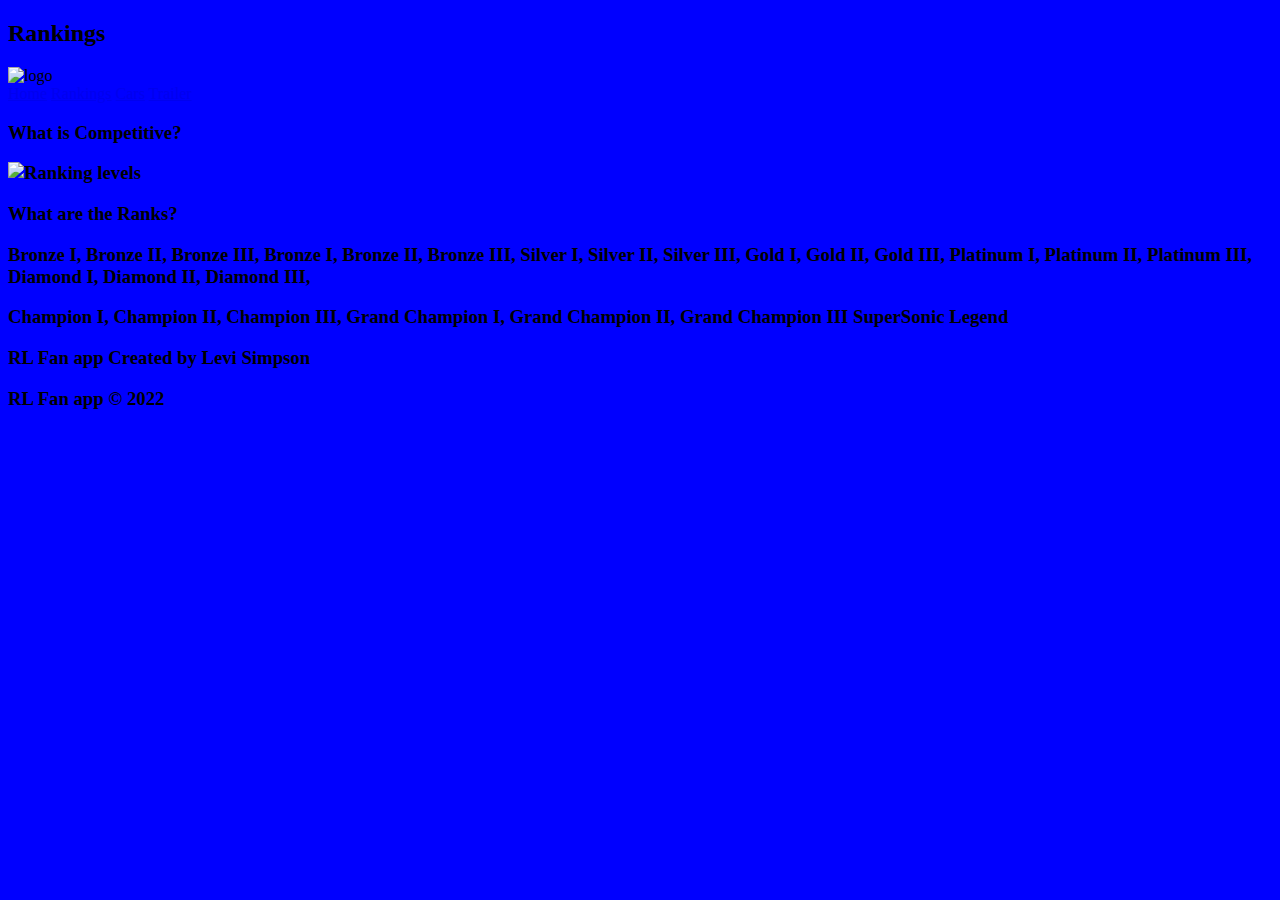
==== Ranks.html @ 6bffd385 "Add files via upload" ====
<!DOCTYPE html>
<html>
<head>
    <title>Ranking page</title>
<style>
body {
  background-color: blue;
}
</style>
<link rel="stylesheet" href="styles.css">
<link rel="stylesheet" href="Background.css">
</head>
<body>

  <h2 class="a">Rankings</h2>
<img class="logo" src="img/Loading.png" style="width:20%" alt="logo">
  <div>

      <a href="Homepage.html">Home</a>
      <a href="Ranks.html">Rankings</a>
      <a href="Cars.html">Cars</a>
      <a href="Trailers.html">Trailer</a>
  </div>

  <h3> What is Competitive? <h3>

<img class="c" src="img/Rankings.png" alt="Ranking levels" width="500" height="600">
<!-- Before these images did not work but as long as one image worked in any of the pages i coud copy
the way i did it with thsoe and apply it to the other pages.-->
  <h3> What are the Ranks? <h3>

  <p> Bronze I, Bronze II, Bronze III,
Bronze I, Bronze II, Bronze III,
Silver I, Silver II, Silver III,
Gold I, Gold II, Gold III,
Platinum I, Platinum II, Platinum III,
Diamond I, Diamond II, Diamond III, </p>

<p> Champion I, Champion II, Champion III,
  Grand Champion I, Grand Champion II, Grand Champion III
 SuperSonic Legend </p>

<!-- This ordering has been changed a lot as well as it used to be very long and
messy. It didn't have a good structure before i changed it completely.-->










<footer> RL Fan app Created by Levi Simpson </footer>
<p>RL Fan app © 2022</p>



</body>
</html>
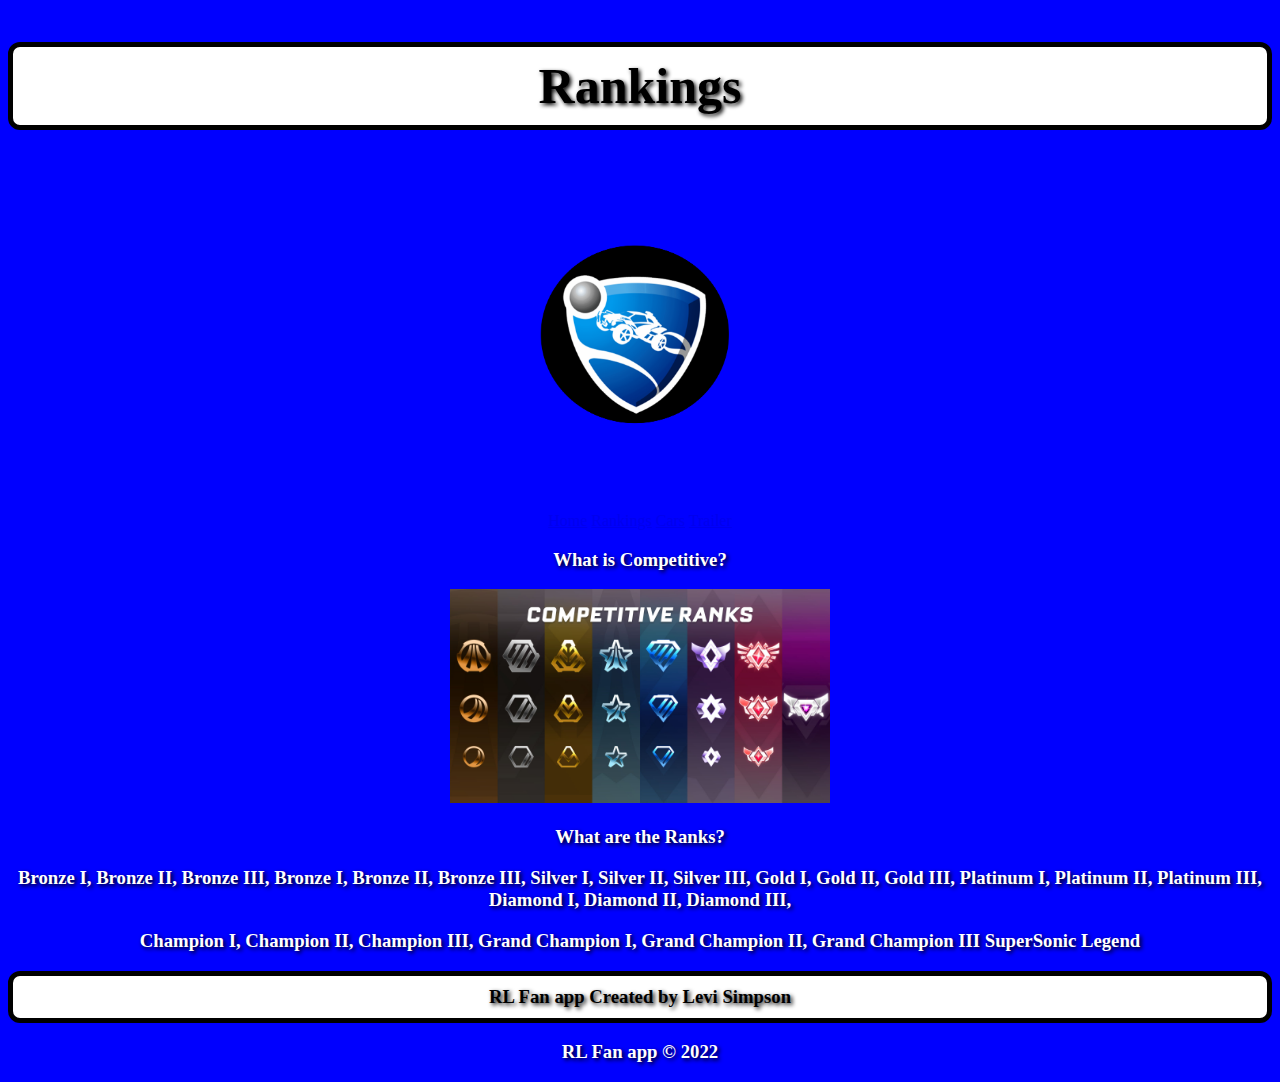
==== commit d7142b0b: "Update Ranks.html" ====
--- a/Ranks.html
+++ b/Ranks.html
@@ -13,7 +13,7 @@
 <body>
 
   <h2 class="a">Rankings</h2>
-<img class="logo" src="img/Loading.png" style="width:20%" alt="logo">
+<img class="logo" src="Img/Loading.png" style="width:20%" alt="logo">
   <div>
 
       <a href="Homepage.html">Home</a>
@@ -24,7 +24,7 @@
 
   <h3> What is Competitive? <h3>
 
-<img class="c" src="img/Rankings.png" alt="Ranking levels" width="500" height="600">
+<img class="c" src="Img/Rankings.png" alt="Ranking levels" width="500" height="600">
 <!-- Before these images did not work but as long as one image worked in any of the pages i coud copy
 the way i did it with thsoe and apply it to the other pages.-->
   <h3> What are the Ranks? <h3>
--- a/styles.css
+++ b/styles.css
@@ -0,0 +1,227 @@
+
+    body {
+
+        text-align: center;
+        font-family: Arial black;
+        background-color: blue;
+
+
+    }
+
+    video, img.c, {
+      display: block;
+      margin: 0 auto;
+  }
+
+p, button, h2, {
+  text-align: center;
+}
+
+h2 {
+  font-size: 50px;
+  padding: 10px;
+  background-color: white;
+  border-style: solid;
+  border-color: black;
+  border-width: 5px;
+  text-shadow: 2px 2px 4px #000000;
+  border-radius: 12px;
+   text-align: center;
+
+}
+
+footer {
+  text-align: center;
+    font-family: Arial black;
+  padding: 10px;
+  background-color: white;
+  color: black;
+  border: 5px black;
+  border-radius: 12px;
+  border-style: solid;
+  border-color: black;
+  border-width: 5px;
+  text-shadow: 2px 2px 4px #000000;
+  border-radius: 12px;
+   text-align: center;
+}
+
+h3 {
+  color: white;
+  text-shadow: 2px 2px 4px #000000;
+}
+
+h2.a,  {
+  font-family: Arial black
+  text-align: justify;
+  stroke=black;
+  stroke-width=0.75;
+}
+
+img {
+  width: 30%;
+    height: auto;
+}
+* {
+  box-sizing: border-box;
+}
+
+/* Position the image container (needed to position the left and right arrows) */
+.container {
+  position: relative;
+}
+
+/* Hide the images by default */
+.mySlides {
+  display: none;
+}
+
+/* Add a pointer when hovering over the thumbnail images */
+.cursor {
+  cursor: pointer;
+}
+
+/* Next & previous buttons */
+.prev,
+.next {
+  cursor: pointer;
+  position: absolute;
+  top: 40%;
+  width: auto;
+  padding: 16px;
+  margin-top: -50px;
+  color: white;
+  font-weight: bold;
+  font-size: 20px;
+  border-radius: 0 3px 3px 0;
+  user-select: none;
+  -webkit-user-select: none;
+}
+
+/* Position the "next button" to the right */
+.next {
+  right: 0;
+  border-radius: 3px 0 0 3px;
+}
+
+/* On hover, add a black background color with a little bit see-through */
+.prev:hover,
+.next:hover {
+  background-color: rgba(0, 0, 0, 0.8);
+}
+
+/* Number text (1/3 etc) */
+.numbertext {
+  color: #f2f2f2;
+  font-size: 12px;
+  padding: 8px 12px;
+  position: absolute;
+  top: 0;
+}
+
+/* Container for image text */
+.caption-container {
+  text-align: center;
+  background-color: #222;
+  padding: 2px 16px;
+  color: white;
+}
+
+.row:after {
+  content: "";
+  display: table;
+  clear: both;
+}
+
+/* Six columns side by side */
+.column {
+  float: left;
+  width: 16.66%;
+}
+
+/* Add a transparency effect for thumnbail images */
+.demo {
+  opacity: 0.6;
+}
+
+.active,
+.demo:hover {
+  opacity: 1;
+}
+
+img:hover {
+  animation: shake 0.5s;
+  animation-iteration-count: infinite;
+}
+
+@keyframes shake {
+  0% { transform: translate(1px, 1px) rotate(0deg); }
+  10% { transform: translate(-1px, -2px) rotate(-1deg); }
+  20% { transform: translate(-3px, 0px) rotate(1deg); }
+  30% { transform: translate(3px, 2px) rotate(0deg); }
+  40% { transform: translate(1px, -1px) rotate(1deg); }
+  50% { transform: translate(-1px, 2px) rotate(-1deg); }
+  60% { transform: translate(-3px, 1px) rotate(0deg); }
+  70% { transform: translate(3px, 1px) rotate(-1deg); }
+  80% { transform: translate(-1px, -1px) rotate(1deg); }
+  90% { transform: translate(1px, 2px) rotate(0deg); }
+  100% { transform: translate(1px, -2px) rotate(-1deg); }
+}
+
+#myVideo {
+  position: fixed;
+  right: 0;
+  bottom: 0;
+  min-width: 100%;
+  min-height: 100%;
+}
+
+/* Add some content at the bottom of the video/page */
+.content {
+  position: fixed;
+  bottom: 0;
+  background: rgba(0, 0, 0, 0.5);
+  color: #f1f1f1;
+  width: 100%;
+  padding: 20px;
+}
+
+/* Style the button used to pause/play the video */
+#myBtn {
+  width: 200px;
+  font-size: 18px;
+  padding: 10px;
+  border: none;
+  background: #000;
+  color: #fff;
+  cursor: pointer;
+}
+
+#myBtn:hover {
+  background: #ddd;
+  color: black;
+}
+
+.responsive {
+  width: 100%;
+  height: auto;
+}
+.danger {
+  background-color: #ffdddd;
+  border-left: 6px solid #f44336;
+}
+.success {
+  background-color: #ddffdd;
+  border-left: 6px solid #04AA6D;
+}
+
+.info {
+  background-color: #e7f3fe;
+  border-left: 6px solid #2196F3;
+}
+
+
+.warning {
+  background-color: #ffffcc;
+  border-left: 6px solid #ffeb3b;
+}
